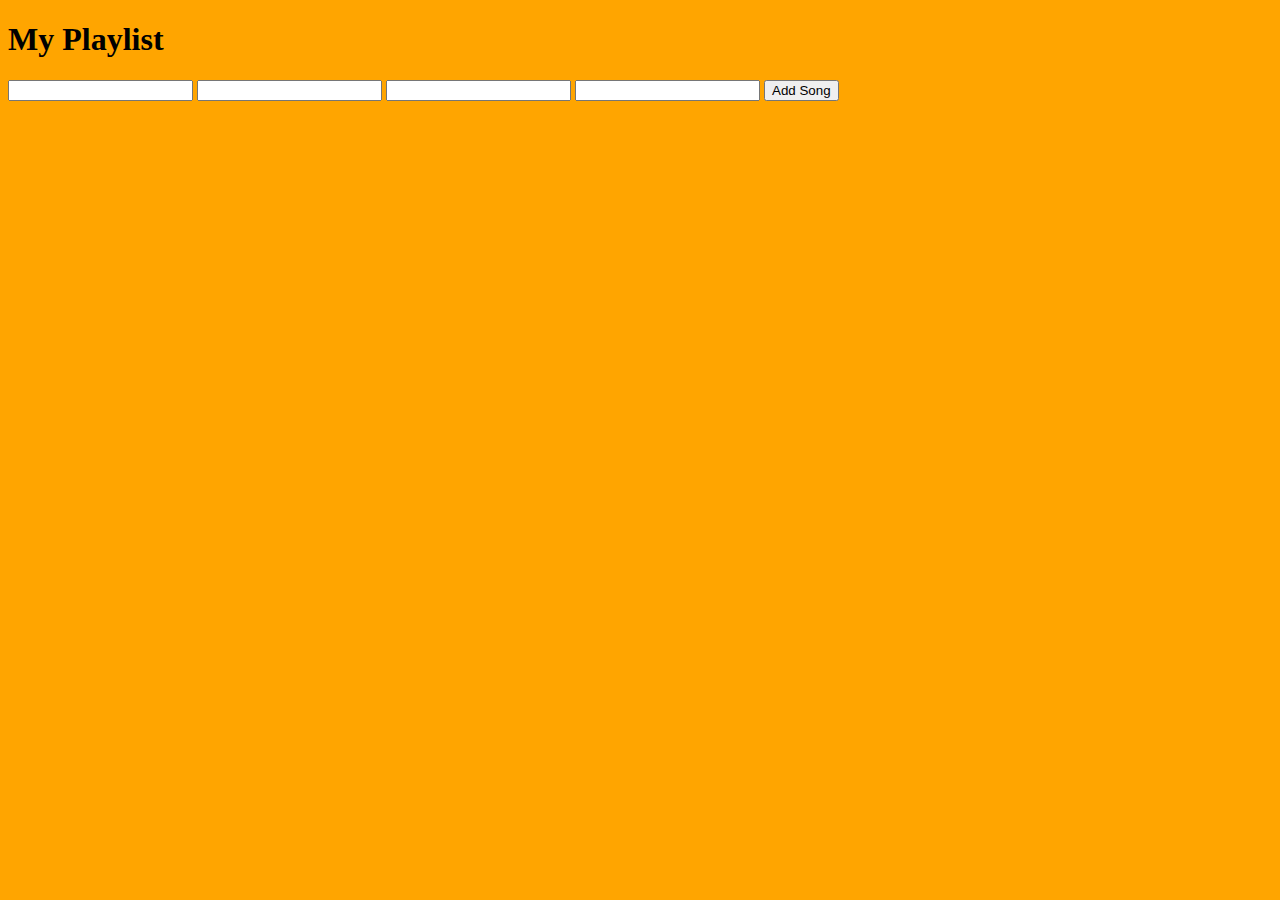
==== index.html @ 145f02a4 "Started The Work On The Playlist" ====
<!DOCTYPE html>
<html>

  <head>
      <title>Playlist</title>
      
      <link rel="https://maxcdn.bootstrapcdn.com/bootstrap/3.3.7/css/bootstrap.min.css">

      <!-- Link style.css here -->
      <link rel="stylesheet" type="text/css" href="css/style.css">

      <script src="https://code.jquery.com/jquery-3.2.1.min.js"></script>

       <!-- Link script.js here -->
      <script src="js/script.js"></script>


  </head>

  <body>
    <div class="container text-center">
      <h1> My Playlist </h1>
      <input i>
      <input>
      <input>
      <input>
      <button> Add Song </button>
      <div class="songs">
        
        
        
      </div>  
      
    </div>
  </body>

</html>
---- css/style.css ----
body{
    background-color:orange;
}
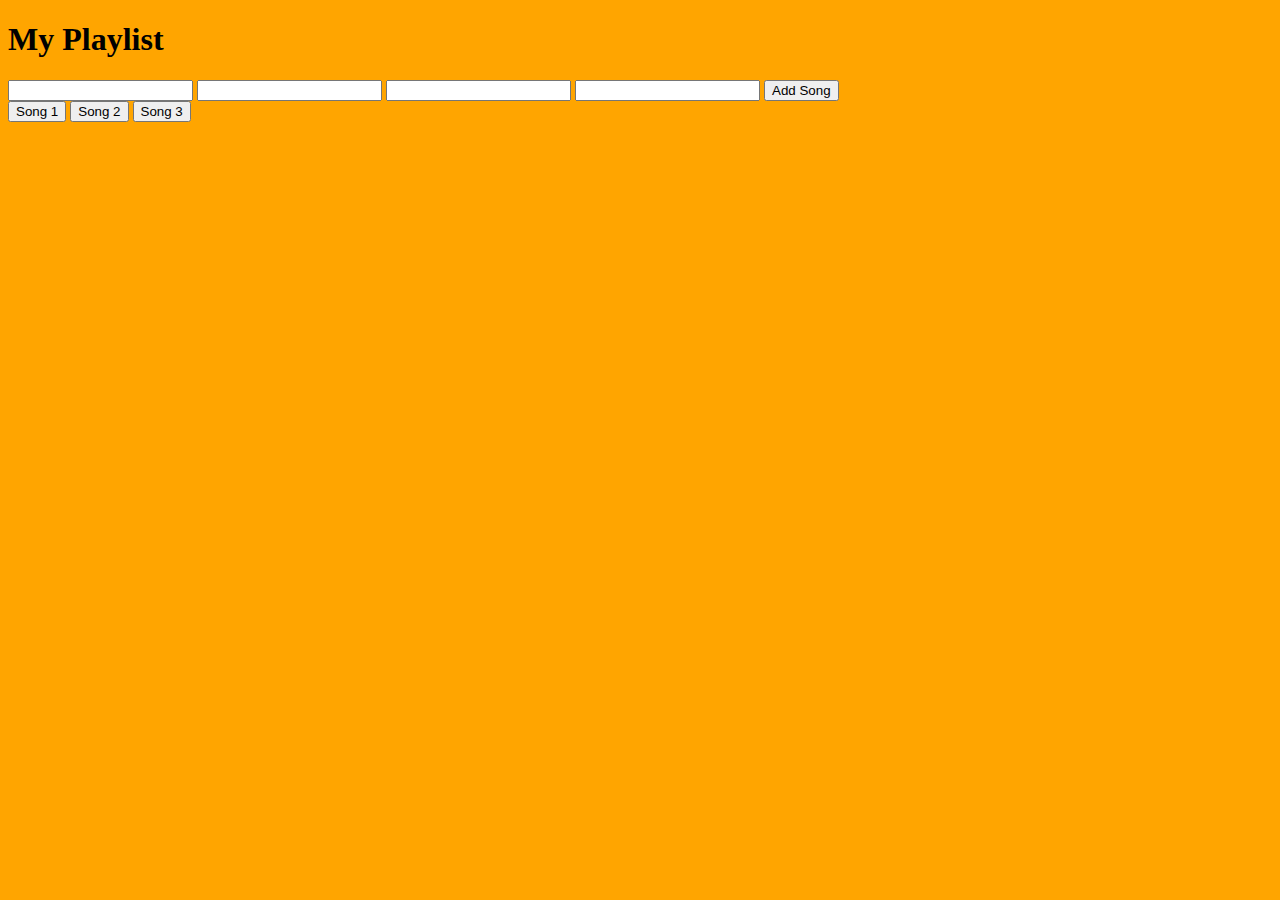
==== commit f49728cb: "Changes made on mySong var" ====
--- a/index.html
+++ b/index.html
@@ -20,11 +20,11 @@
   <body>
     <div class="container text-center">
       <h1> My Playlist </h1>
-      <input i>
-      <input>
-      <input>
-      <input>
-      <button> Add Song </button>
+      <input id= 'title'>
+      <input id="Artist">
+      <input id="Play_link">
+      <input id="=album_image">
+      <button id="submit"> Add Song </button>
       <div class="songs">
         
         
@@ -32,6 +32,9 @@
       </div>  
       
     </div>
+    <button id=1>Song 1</button>
+    <button id=2>Song 2</button>
+    <button id=3>Song 3</button>
   </body>
 
 </html>
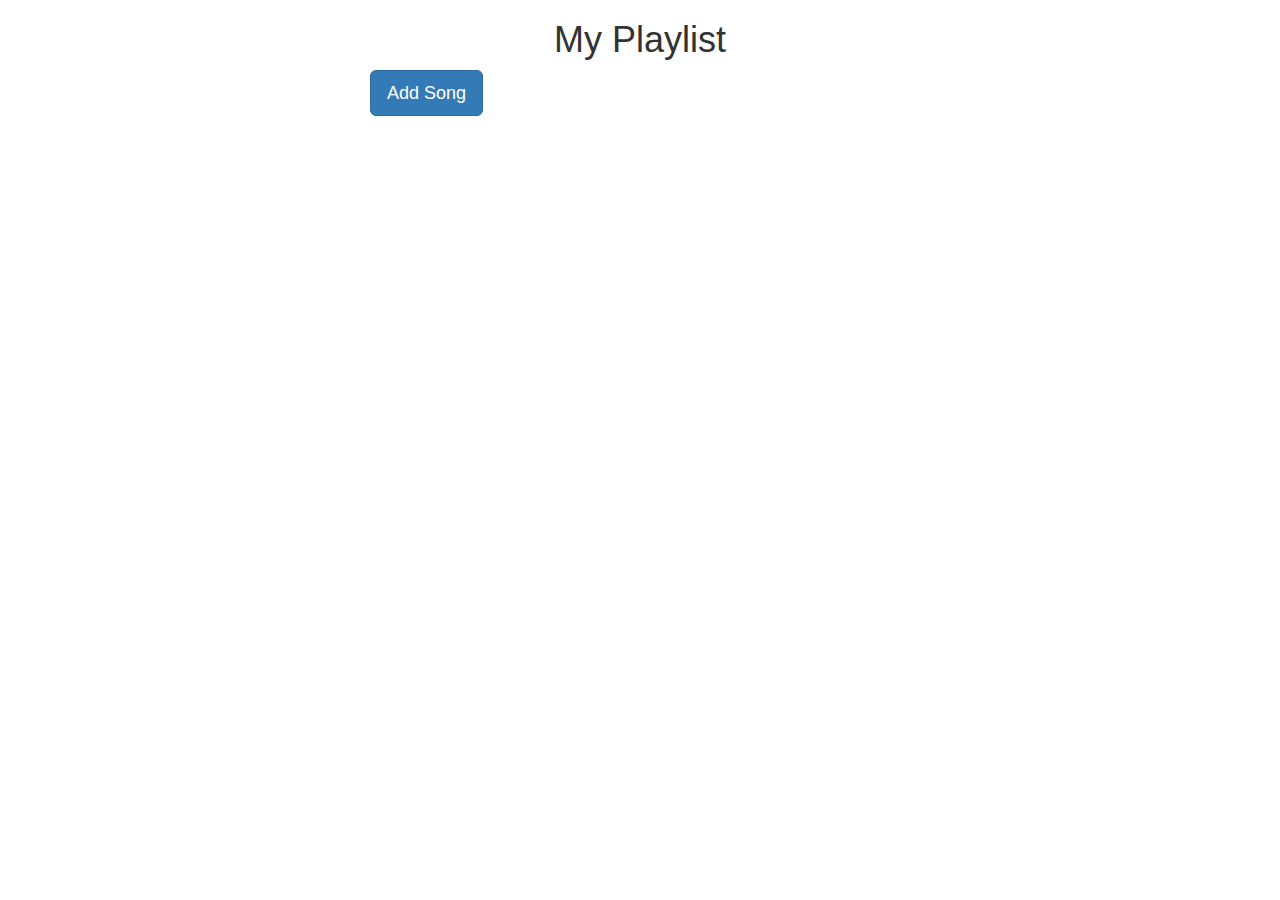
==== commit 2f3ea547: "Code Overhaul" ====
--- a/index.html
+++ b/index.html
@@ -1,40 +1,73 @@
 <!DOCTYPE html>
 <html>
 
-  <head>
-      <title>Playlist</title>
-      
-      <link rel="https://maxcdn.bootstrapcdn.com/bootstrap/3.3.7/css/bootstrap.min.css">
+    <head>
+        <title>
+          Playlist
+        </title>
+        
+        <script src="https://ajax.googleapis.com/ajax/libs/jquery/2.1.1/jquery.min.js"></script>
+        <script src = "playlist.js"></script>
+        <script src="script.js"></script>
+        <script src="https://maxcdn.bootstrapcdn.com/bootstrap/3.3.7/js/bootstrap.min.js" integrity="sha384-Tc5IQib027qvyjSMfHjOMaLkfuWVxZxUPnCJA7l2mCWNIpG9mGCD8wGNIcPD7Txa" crossorigin="anonymous"></script>
+        <!-- Latest compiled and minified CSS -->
+        <link rel="stylesheet" href="https://maxcdn.bootstrapcdn.com/bootstrap/3.3.7/css/bootstrap.min.css" integrity="sha384-BVYiiSIFeK1dGmJRAkycuHAHRg32OmUcww7on3RYdg4Va+PmSTsz/K68vbdEjh4u" crossorigin="anonymous">
+        <link type="text/css" rel="stylesheet" href="style.css" />
+    </head>
 
-      <!-- Link style.css here -->
-      <link rel="stylesheet" type="text/css" href="css/style.css">
+    <body>
+        <div class="container">
+                <h1 class="text-center"> My Playlist </h1>
+                <div class="col-md-6 col-md-offset-3">
+                    
+                    <button type="button" class="btn btn-primary btn-lg" data-toggle="modal" data-target="#myModal">
+                        Add Song
+                    </button>
+                    
+                    <div class="result-text"></div>
+                </div>
+        </div>
 
-      <script src="https://code.jquery.com/jquery-3.2.1.min.js"></script>
-
-       <!-- Link script.js here -->
-      <script src="js/script.js"></script>
+          <!-- Modal -->
+      <div class="modal fade" id="myModal" tabindex="-1" role="dialog" aria-labelledby="myModalLabel">
+        <div class="modal-dialog" role="document">
+          <div class="modal-content">
+            <div class="modal-header">
+              <button type="button" class="close" data-dismiss="modal" aria-label="Close"><span aria-hidden="true">&times;</span></button>
+              <h4 class="modal-title" id="myModalLabel">Modal title</h4>
+            </div>
+            <div class="modal-body">
+              <div class="form">
+                <div class="form-group">
+                  <input type="text" class="form-control" id="titleInput" placeholder="Project Title">
+                </div>
+                <div class="form-group">
+                  <input type="text" class="form-control" id="artistInput" placeholder="Artist">
+                </div>
+                <div class="form-group">
+                  <input type="text" class="form-control" id="lengthInput" placeholder="Song Length">
+                </div>
+                <div class="form-group">
+                  <input type="text" class="form-control" id="releaseDateInput" placeholder="Release Date">
+                </div>
+                <div class="form-group">
+                  <input type="text" class="form-control" id="mp3UrlInput" placeholder="mp3 URL">
+                </div>
+                <div class="form-group">
+                  <input type="text" class="form-control" id="imageUrlInput" placeholder="Image Url">
+                </div>
+            </div>
+            </div>
+            <div class="modal-footer">
+              <button type="button" class="btn btn-default" data-dismiss="modal">Close</button>
+              <button class="btn btn-primary" id="createSong" data-dismiss="modal">Add Song</button>
+            </div>
+          </div>
+        </div>
+      </div>
 
 
-  </head>
 
-  <body>
-    <div class="container text-center">
-      <h1> My Playlist </h1>
-      <input id= 'title'>
-      <input id="Artist">
-      <input id="Play_link">
-      <input id="=album_image">
-      <button id="submit"> Add Song </button>
-      <div class="songs">
-        
-        
-        
-      </div>  
-      
-    </div>
-    <button id=1>Song 1</button>
-    <button id=2>Song 2</button>
-    <button id=3>Song 3</button>
-  </body>
+ 	</body>
 
 </html>
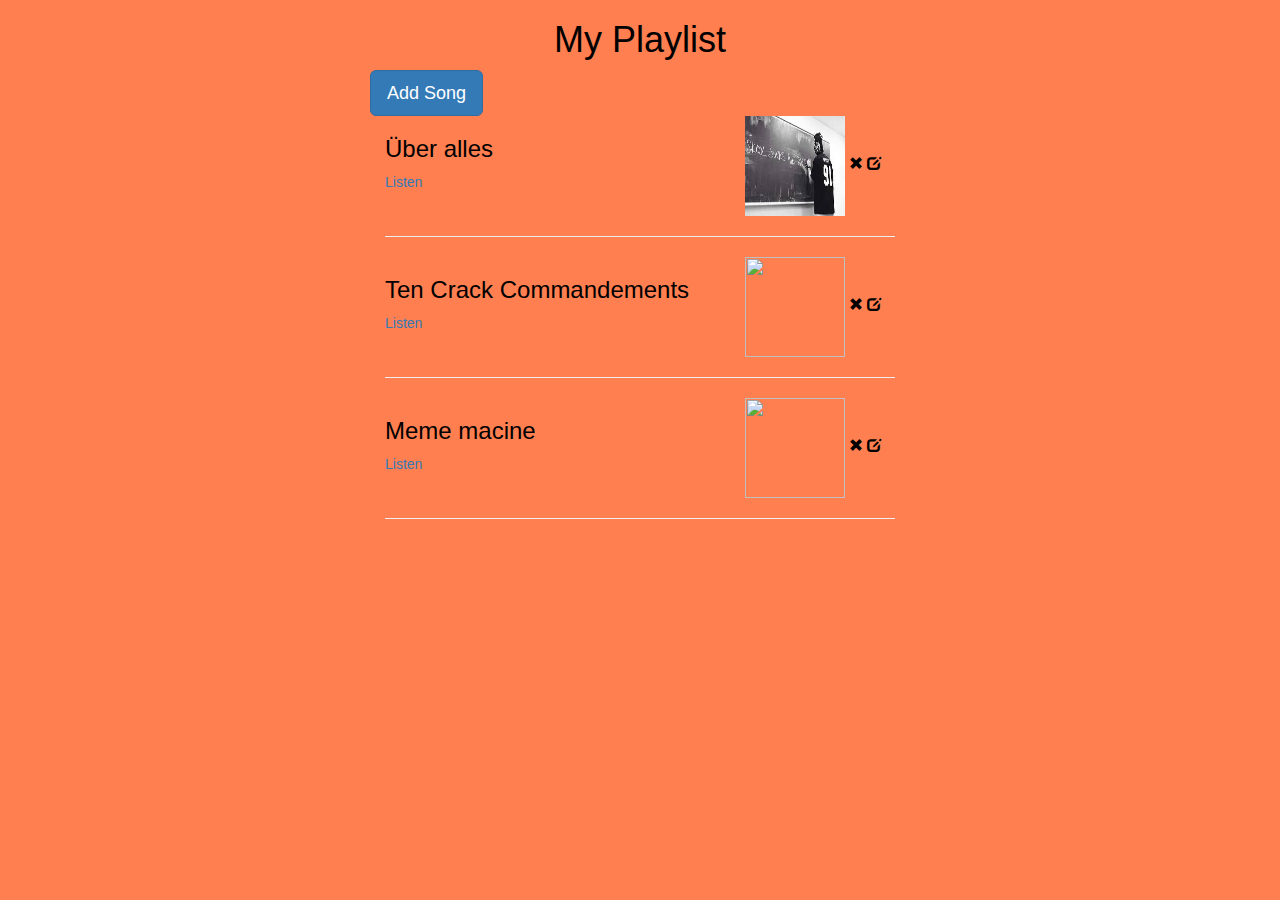
==== commit fcfa417f: "lol" ====
--- a/index.html
+++ b/index.html
@@ -39,7 +39,7 @@
             <div class="modal-body">
               <div class="form">
                 <div class="form-group">
-                  <input type="text" class="form-control" id="titleInput" placeholder="Project Title">
+                  <input type="text" class="form-control" id="titleInput" placeholder="Song name?">
                 </div>
                 <div class="form-group">
                   <input type="text" class="form-control" id="artistInput" placeholder="Artist">
@@ -48,7 +48,7 @@
                   <input type="text" class="form-control" id="lengthInput" placeholder="Song Length">
                 </div>
                 <div class="form-group">
-                  <input type="text" class="form-control" id="releaseDateInput" placeholder="Release Date">
+                  <input type="text" class="form-control" id="releaseDateInput" placeholder="Date released">
                 </div>
                 <div class="form-group">
                   <input type="text" class="form-control" id="mp3UrlInput" placeholder="mp3 URL">
--- a/style.css
+++ b/style.css
@@ -0,0 +1,13 @@
+img {
+	height:100px;
+	width:100px;
+}
+
+body{
+	background-color : coral;
+	color : black ;
+}
+
+h1{
+	color: black;
+}